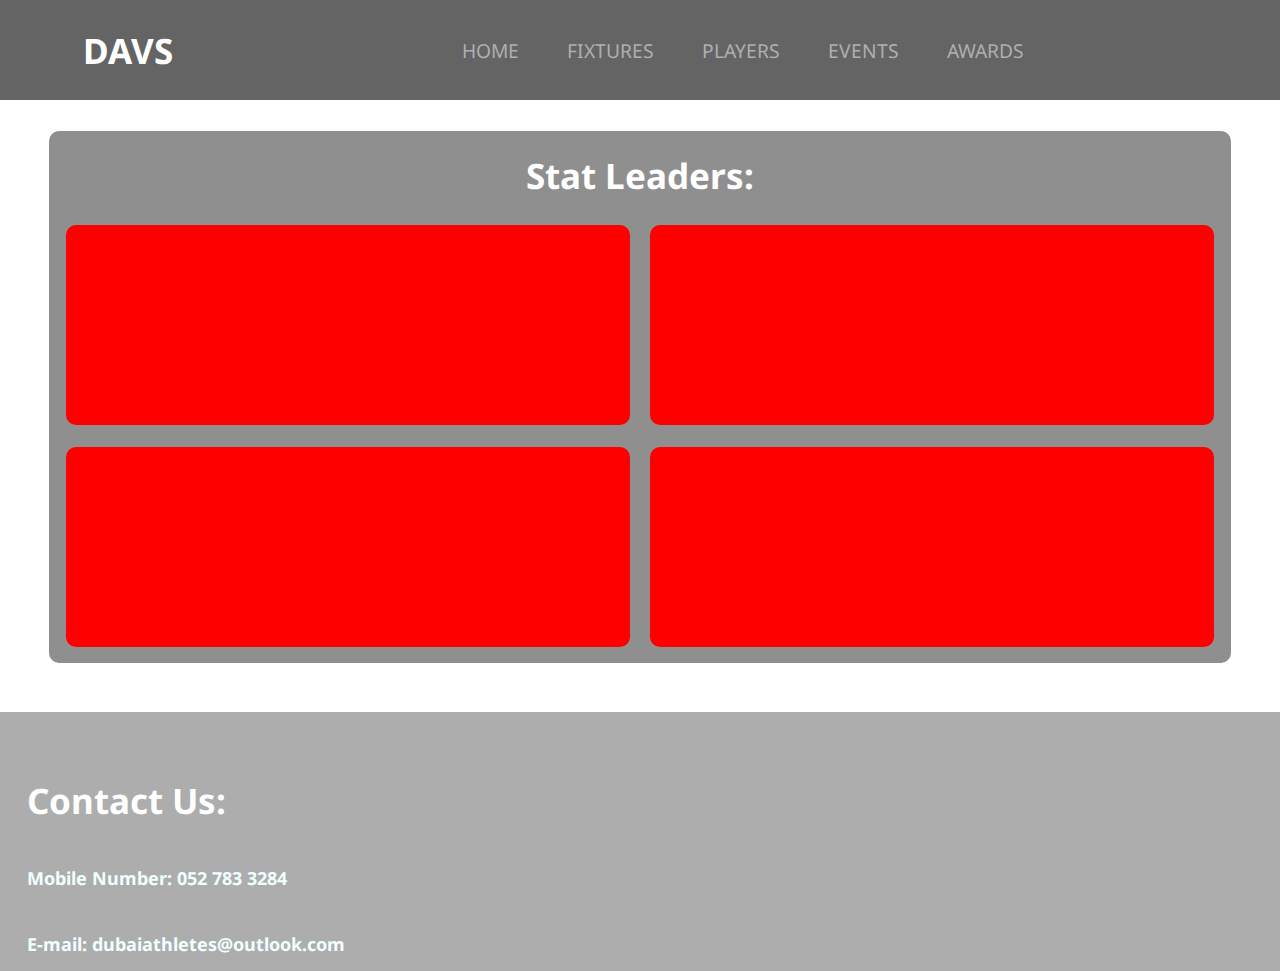
==== awards.html @ c8942a67 "Initial commit" ====
<!DOCTYPE html>
<html>


<head>
	<meta charset="utf-8">
	<meta name="viewport" content="width=device-width, initial-scale=1">
	<title>DAVS Awards</title>
	<link href="styleAwards.css" rel="stylesheet" type="text/css" />
	<link href="https://fonts.googleapis.com/css2?family=Noto+Sans&display=swap" rel="stylesheet" />
	<link rel="apple-touch-icon" sizes="180x180" href="DAVS_ICONS/apple-touch-icon.png">
	<link rel="icon" type="image/png" sizes="32x32" href="DAVS_ICONS/favicon-32x32.png">
	<link rel="icon" type="image/png" sizes="16x16" href="DAVS_ICONS/favicon-16x16.png">
	<link rel="manifest" href="/site.webmanifest">
	<script src="https://code.jquery.com/jquery-3.1.1.js">

	</script>
</head>


<body class="example">
	<header>
		<h1 class="logo">DAVS</h1>
		<input type="checkbox" id="nav-toggle" class="nav-toggle">
    <nav>
      <ul>
        <li><a href="index.html">Home</a></li>
        <li><a href="fixtures.html">Fixtures</a></li>
        <li><a href="players.html">Players</a></li>
        <li><a href="events.html">Events</a></li>
        <li><a href="awards.html">Awards</a></li>
      </ul>
    </nav>
    <label for="nav-toggle" class="nav-toggle-label">
      <span></span>
    </label>
  </header>
<br>



<div id="content">

  <div class="statcontainer">
    <h1>Stat Leaders:</h1>
    <div class="columns">
      <div class="AwardListContainer"></div>
      <div class="AwardListContainer"></div>
      <div class="AwardListContainer"></div>
      <div class="AwardListContainer"></div>       
    </div>
    
  </div>
</div>


<footer>
  <br>
  <div>
    <h1 class="contact">Contact Us:</h1></div>
  <div>
    <h3 class="contact"> Mobile Number: 052 783 3284</h3>
    <h3 class="contact"> E-mail: dubaiathletes@outlook.com </h3>
  </div>
  <script src="script.js"></script>
  </div>
</footer>
</body>
</html>
---- styleAwards.css ----
@import url('https://fonts.googleapis.com/css?family=Work+Sans:300,600');

:root {
  --background: rgb(100, 100, 100);
  border-bottom: black;
}

*, *::before, *::after {
  box-sizing: border-box;
}

/* The h and p section */

h1 {
  margin: 3px 12px;
  color: rgb(255, 255, 255);
  font-family: "Noto Sans", 'Times New Roman', serif;
  font-size: 35px;
  padding: 15px;
}

h2 {
  background-color: green;
}

h3 {
  margin: 12px;
  color: azure;
  font-family: "Noto Sans", 'Times New Roman', serif;
  font-size: 18px;
  padding: 15px;
}

/*body*/

body {
	margin: 0;
	font-family: "Noto Sans";
	font-weight: 400;
  background: rgb(173, 173, 173);
}

.example {

  overflow-y: scroll; /* Add the ability to scroll */
}

/* Hide scrollbar for Chrome, Safari and Opera */
.example::-webkit-scrollbar {
    display: none;
}

/* Hide scrollbar for IE, Edge and Firefox */
.example {
  -ms-overflow-style: none;  /* IE and Edge */
  scrollbar-width: none;  /* Firefox */
}


/* this is the css for the main body */

.content {
  margin-top: 100px;
  width:100%;
  background-image: 7;
  background-color: rgb(255, 255, 255);
  background-blend-mode: multiply;
  background-size: cover;
  display: grid;
  font-family: "Noto Sans", 'Times New Roman', serif;
}

#content       
{
  font-size: 16px; /* 12/16 */
  height: auto;
  width:100%;
  background-color: rgb(255, 255, 255);
  margin: 60px auto 25px; /*auto centers the container */
  padding: 3.84615384615385%; /* 25/650 */
}

/* navigation styles start here */

header {
  background: var(--background);
  text-align: center;
  position: fixed;
  z-index: 99;
  width: 100%;
  border-bottom: 2px, solid, black;
}

.nav-toggle {
  position: absolute !important;
  top: -9999px !important;
  left: -9999px !important;
  background: rgb(15, 219, 255)
}

.nav-toggle:focus ~ .nav-toggle-label {
  outline: 3px solid rgba(lightblue, .75);
}

.nav-toggle-label {
  position: absolute;
  top: 0;
  left: 0;
  margin-left: 1em;
  height: 100%;
  display: flex;
  align-items: center;
}

.nav-toggle-label span,
.nav-toggle-label span::before,
.nav-toggle-label span::after {
  display: block;
  background: white;
  height: 2px;
  width: 2em;
  border-radius: 2px;
  position: relative;
}

.nav-toggle-label span::before,
.nav-toggle-label span::after {
  content: '';
  position: absolute;
}

.nav-toggle-label span::before {
  bottom: 8px;
}

.nav-toggle-label span::after {
  top: 7px;
}

html, body {
  height: 100%;
  margin: 0;
  padding: 0;
}

nav {
  position: absolute;
  text-align: left;
  top: 100%;
  left: 0;
  background: var(--background);
  width: 100%;
  transform: scale(1, 0);
  transform-origin: top;
  transition: all 300ms ease-in-out;
  border-radius: 0 0 10px 10px;
}

nav ul {
  margin: 0;
  padding: 0;
  list-style: none;
}

nav li {
  margin-bottom: 1em;
  margin-left: 1em;
  border-bottom: 2px, white, #333
}

nav a {
  color: rgb(206, 206, 206);
  text-decoration: none;
  font-size: 1.2rem;
  text-transform: uppercase;
  opacity: 0;
  transition: color 300ms ease-in-out;
  height: 50%;
  width: 90%;
}

nav a:hover {
  color: white;
}

.nav-toggle:checked ~ nav {
  transform: scale(1,1);
}

.nav-toggle:checked ~ nav a {
  opacity: 1;
}

/* navigation styles start here */


@media only screen and (min-width: 800px) {
  .nav-toggle-label {
    display: none;
  }

  header {
    grid-template-columns: 1fr auto minmax(600px, 3fr) 1fr;
    height: 100px;
    display: grid;
    justify-content: center;
  }
  
  .logo {
    border-radius: 3px;
    margin: auto auto;
    z-index:100;
  }
  
  nav {
    position: relative;
    text-align: left;

    transform: scale(1,1);
    background: none;
    top: initial;
    left: initial;
    /* end Edge support stuff */
    
    grid-column: 3 / 4;
    display: flex;
    justify-content: flex-end;
    align-items: center;
  }
  
  nav ul {
    display: flex;
  }
  
  nav li {
    margin-left: 3em;
    margin-bottom: 0;
    border-radius: 3px;
    justify-content: space-around;
  }
  
  nav a {
    opacity: 1;
    position: relative;
    color: rgb(175, 175, 175);
  }
  
  nav a::before {
    content: '';
    display: block;
    height: 5px;
    background: white;
    position: absolute;
    top: -.75em;
    left: 0;
    right: 0;
    transform: scale(0, 1);
    transition: transform ease-in-out 250ms;
  }
  
  nav a:hover::before {
    transform: scale(1,1);
  }
}


.statcontainer {
  height: auto;
  width: auto;
  margin: 0px auto;
  border-radius: 10px;
  border: 3px solid rgb(143, 143, 143);
  background-color:rgb(143, 143, 143);
  text-align:center;
}

.contact {
  font-color: black;
}


.columns
{   
  height:auto;
  width: auto;
  justify-content:center;
}

@media only screen and (min-width: 1400px) {
  .AwardListContainer {
    width: 24%;
    margin: 10px 0.3%;
    height: 200px;
    border-radius: 10px;
    border: 3px solid rgb(173, 173, 173);
    background-color: rgb(173, 173, 173);
    display: inline-block;
  }
}

@media only screen and (min-width: 800px) and (max-width: 1400px) {
  .AwardListContainer {
  width: 48%;
  margin: 0.7%;
  height: 200px;
  border-radius: 10px;
  border: 3px solid rgb(255, 0, 0);
  background-color: rgb(255, 0, 0);
  display: inline-block;
  }
}

@media only screen and (max-width: 800px) {
  .AwardListContainer {
  width: 98%;
  margin: 0.7%;
  height: 200px;
  border-radius: 10px;
  border: 3px solid rgb(153, 0, 255);
  background-color: rgb(153, 0, 255);
  display: inline-block;
  }
}
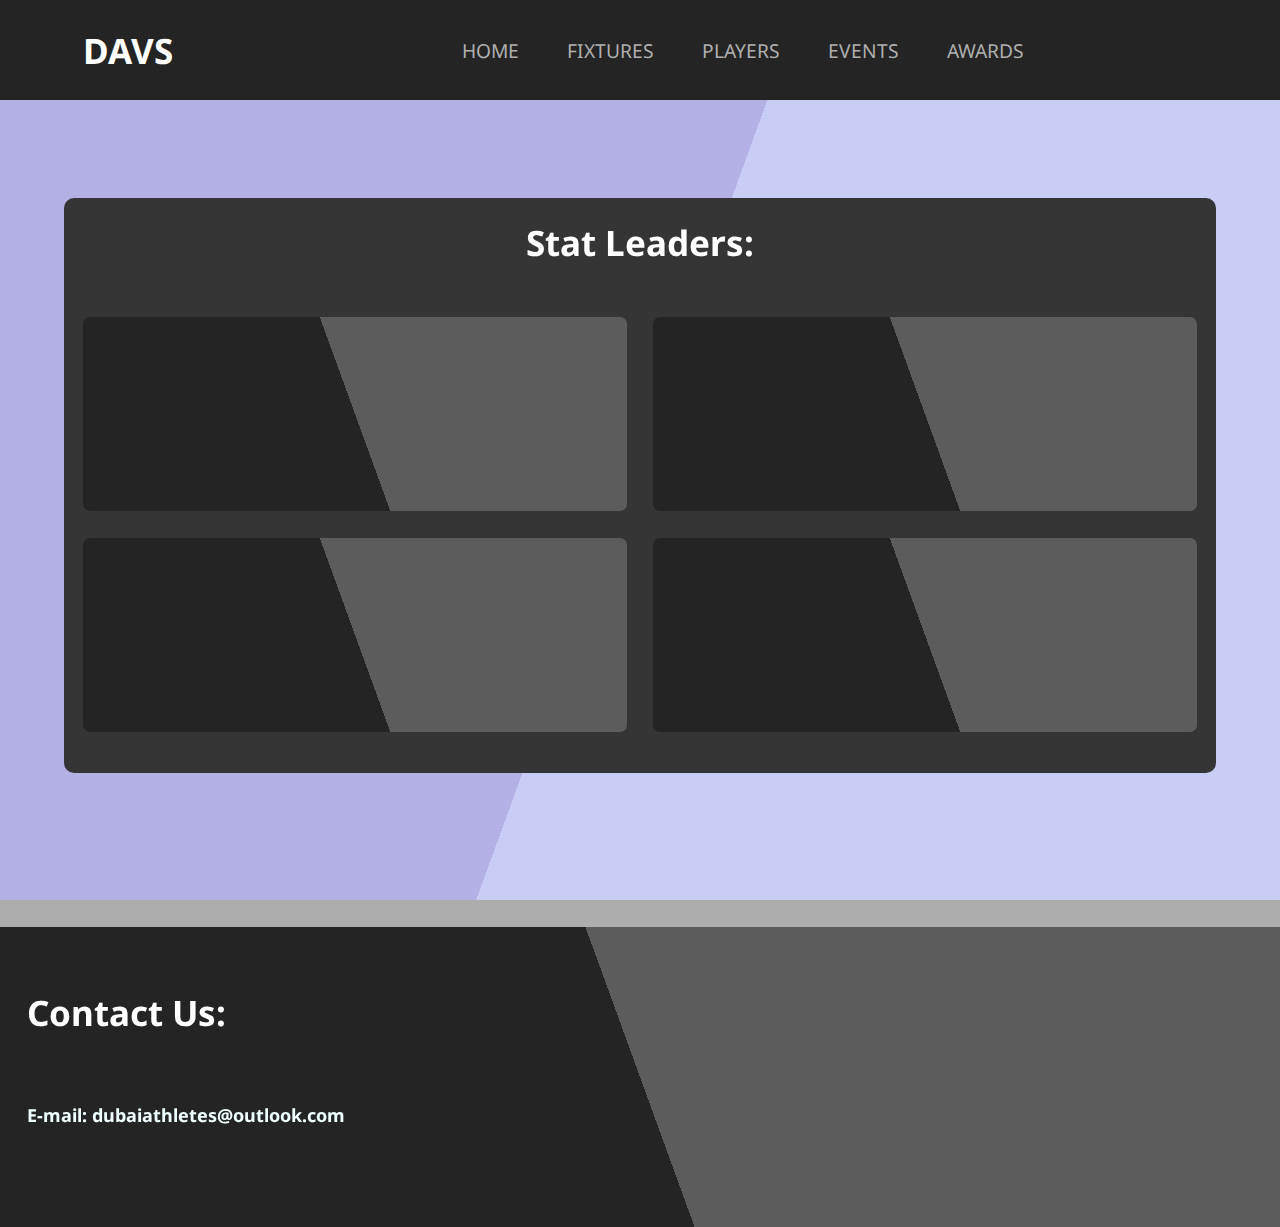
==== commit 365bd4ad: "Preparing for Launch" ====
--- a/awards.html
+++ b/awards.html
@@ -18,7 +18,7 @@
 </head>
 
 
-<body class="example">
+
 	<header>
 		<h1 class="logo">DAVS</h1>
 		<input type="checkbox" id="nav-toggle" class="nav-toggle">
@@ -38,29 +38,54 @@
 <br>
 
 
+<body>
+  <br>
+  <br>
+  <br>
+  <br>
+  <br>
+  <br>
+  <div class="content">
 
-<div id="content">
+
+  <div class="bg"></div>
+  <div class="bg bg2"></div>
+  <div class="bg bg3"></div>
+
+  <br>
+  <br> 
 
   <div class="statcontainer">
     <h1>Stat Leaders:</h1>
+    <br>
     <div class="columns">
       <div class="AwardListContainer"></div>
       <div class="AwardListContainer"></div>
       <div class="AwardListContainer"></div>
       <div class="AwardListContainer"></div>       
     </div>
-    
+    <br>
   </div>
 </div>
 
+<br>
+<br>
+<br>
+<br>
+<br>
+<br>
+<br>
 
 <footer>
   <br>
   <div>
+    <br>
     <h1 class="contact">Contact Us:</h1></div>
   <div>
-    <h3 class="contact"> Mobile Number: 052 783 3284</h3>
+    <br>
     <h3 class="contact"> E-mail: dubaiathletes@outlook.com </h3>
+    <br>
+    <br>
   </div>
   <script src="script.js"></script>
   </div>
--- a/styleAwards.css
+++ b/styleAwards.css
@@ -8,6 +8,38 @@
 *, *::before, *::after {
   box-sizing: border-box;
 }
+
+
+@keyframes slide {
+  0% {
+    transform:translateX(-25%);
+  }
+  100% {
+    transform:translateX(25%);
+  }
+}
+
+.bg {
+  background-image: linear-gradient(-70deg, rgb(205, 210, 255) 50%, rgb(182, 177, 236) 50%);animation:slide 9s ease-in-out infinite alternate;
+  bottom:0;
+  left:-50%;
+  opacity:.5;
+  position:fixed;
+  right:-50%;
+  top:0;
+  z-index:-1;
+}
+
+.bg2 {
+  animation-direction:alternate-reverse;
+  animation-duration:17s;
+}
+
+.bg3 {
+  animation-duration:13s;
+}
+
+
 
 /* The h and p section */
 
@@ -60,10 +92,9 @@
 /* this is the css for the main body */
 
 .content {
-  margin-top: 100px;
-  width:100%;
-  background-image: 7;
-  background-color: rgb(255, 255, 255);
+  height: calc(2 / 275vw);
+  background-image: "images/GreyIsGood.jfif";
+
   background-blend-mode: multiply;
   background-size: cover;
   display: grid;
@@ -84,6 +115,7 @@
 
 header {
   background: var(--background);
+  background-color: rgb(36, 36, 36);
   text-align: center;
   position: fixed;
   z-index: 99;
@@ -148,7 +180,7 @@
   text-align: left;
   top: 100%;
   left: 0;
-  background: var(--background);
+  background-color: rgb(36, 36, 36);
   width: 100%;
   transform: scale(1, 0);
   transform-origin: top;
@@ -190,6 +222,7 @@
 .nav-toggle:checked ~ nav a {
   opacity: 1;
 }
+
 
 /* navigation styles start here */
 
@@ -266,11 +299,11 @@
 
 .statcontainer {
   height: auto;
-  width: auto;
+  width: 90%;
   margin: 0px auto;
   border-radius: 10px;
-  border: 3px solid rgb(143, 143, 143);
-  background-color:rgb(143, 143, 143);
+  border: 3px solid rgb(53, 53, 53);
+  background-color:rgb(53, 53, 53);
   text-align:center;
 }
 
@@ -292,8 +325,8 @@
     margin: 10px 0.3%;
     height: 200px;
     border-radius: 10px;
-    border: 3px solid rgb(173, 173, 173);
-    background-color: rgb(173, 173, 173);
+    border: 3px solid rgb(53, 53, 53);
+    background-image: linear-gradient(70deg, rgb(36, 36, 36) 50%, rgb(92, 92, 92) 50%);
     display: inline-block;
   }
 }
@@ -304,8 +337,9 @@
   margin: 0.7%;
   height: 200px;
   border-radius: 10px;
-  border: 3px solid rgb(255, 0, 0);
-  background-color: rgb(255, 0, 0);
+  border: 3px solid rgb(53, 53, 53);
+  background: rgb(58, 58, 58);
+  background-image: linear-gradient(70deg, rgb(36, 36, 36) 50%, rgb(92, 92, 92) 50%);
   display: inline-block;
   }
 }
@@ -316,8 +350,15 @@
   margin: 0.7%;
   height: 200px;
   border-radius: 10px;
-  border: 3px solid rgb(153, 0, 255);
-  background-color: rgb(153, 0, 255);
+  border: 3px solid rgb(53, 53, 53);
+  background: rgb(58, 58, 58);
+  background-image: linear-gradient(70deg, rgb(36, 36, 36) 50%, rgb(92, 92, 92) 50%);
   display: inline-block;
   }
+}
+
+footer{
+  border-top: 2px black;
+  height: 300px;
+  background-image: linear-gradient(70deg, rgb(36, 36, 36) 50%, rgb(92, 92, 92) 50%);
 }